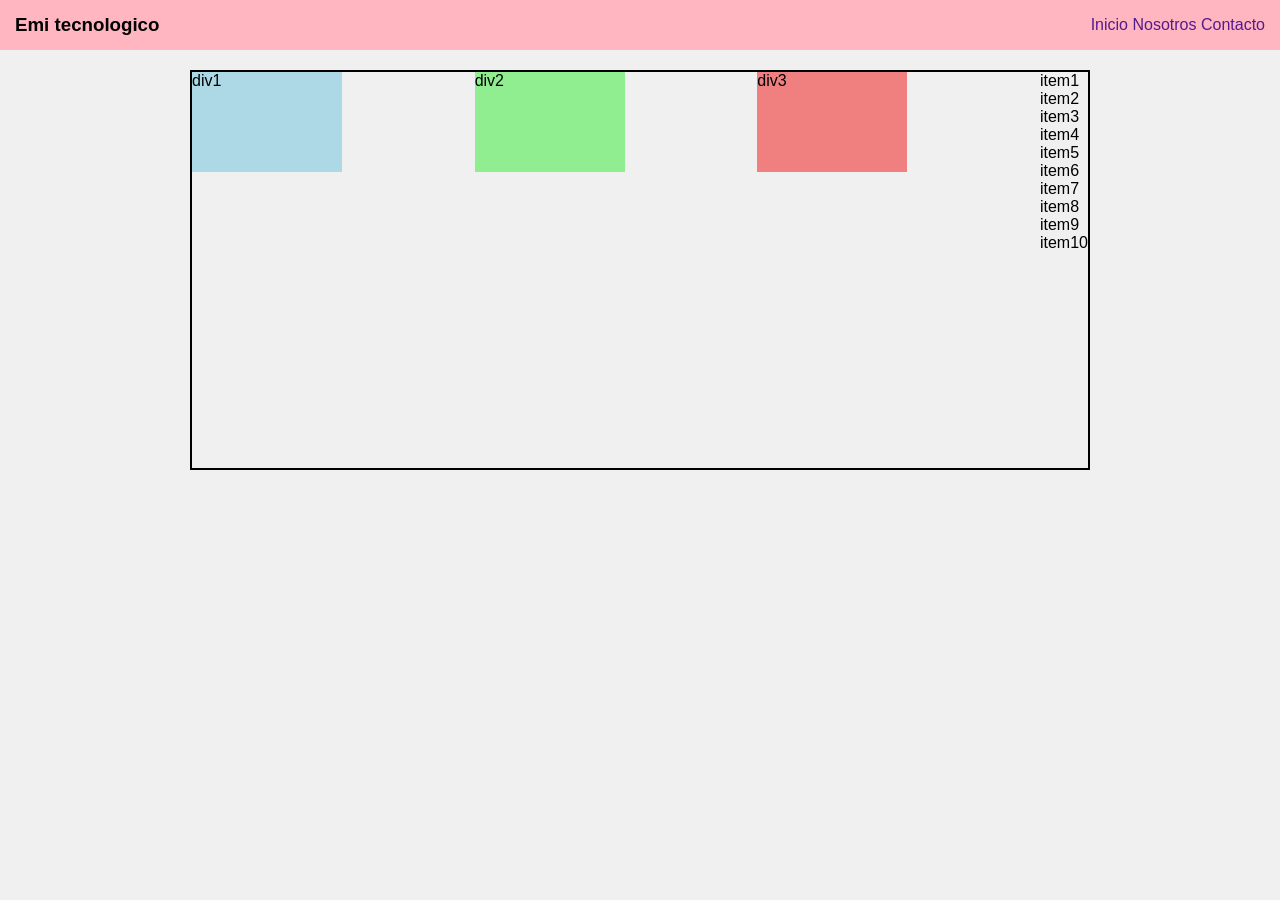
==== practico2/index.html @ 24abb14e "Nuevo repositorio para los practicos" ====
<!DOCTYPE html>
<html lang="en">
<head>
    <meta charset="UTF-8">
    <meta name="viewport" content="width=device-width, initial-scale=1.0">
    <link rel="stylesheet" href="css/estilos.css">
    <title>Document</title>
</head>
<body>
    <div class="head">
        <div class="logo">
            <h3>Emi tecnologico</h3>
        </div>
        <div class="nav">
            <a href="">Inicio</a>
            <a href="">Nosotros</a>
            <a href="">Contacto</a>
        </div>
    </div>
    <div class="container">
        <div class="box box1">div1</div>
        <div class="box box2">div2</div>
        <div class="box box3">div3</div>
        <div>
            <div class="caja">item1</div>
            <div class="caja">item2</div>
            <div class="caja">item3</div>
            <div class="caja">item4</div>
            <div class="caja">item5</div>
            <div class="caja">item6</div>
            <div class="caja">item7</div>
            <div class="caja">item8</div>
            <div class="caja">item9</div>
            <div class="caja">item10</div>
        </div>
    </div>

</body>
</html>
---- practico2/css/estilos.css ----
*{
    margin: 0;
    box-sizing: border-box;
}

body{
    font-family: Arial, Helvetica, sans-serif;
    background-color: #f0f0f0
    ;
}
.container{
    width: 80%;
    height:400px;
    max-width: 900px;
    margin:20px auto;
    border: 2px solid black;
    display: flex;
    align-items: start;
    justify-content: space-between;
    gap : 20px;
    

}
.box{
    width: 150px;
    height: 100px;
    
}

.box1{
    background-color: lightblue;
}
.box2{
    background-color: lightgreen;
}
.box3{
    background-color: lightcoral;
}

.head {
    width: 100%;
    height: 50px;
    background-color: lightpink;
    display: flex;
    justify-content: space-between;
    text-align: center;
    align-items: center;
    padding: 15px;
}
.nav a{
    text-decoration: none;
    gap: 10px;
}
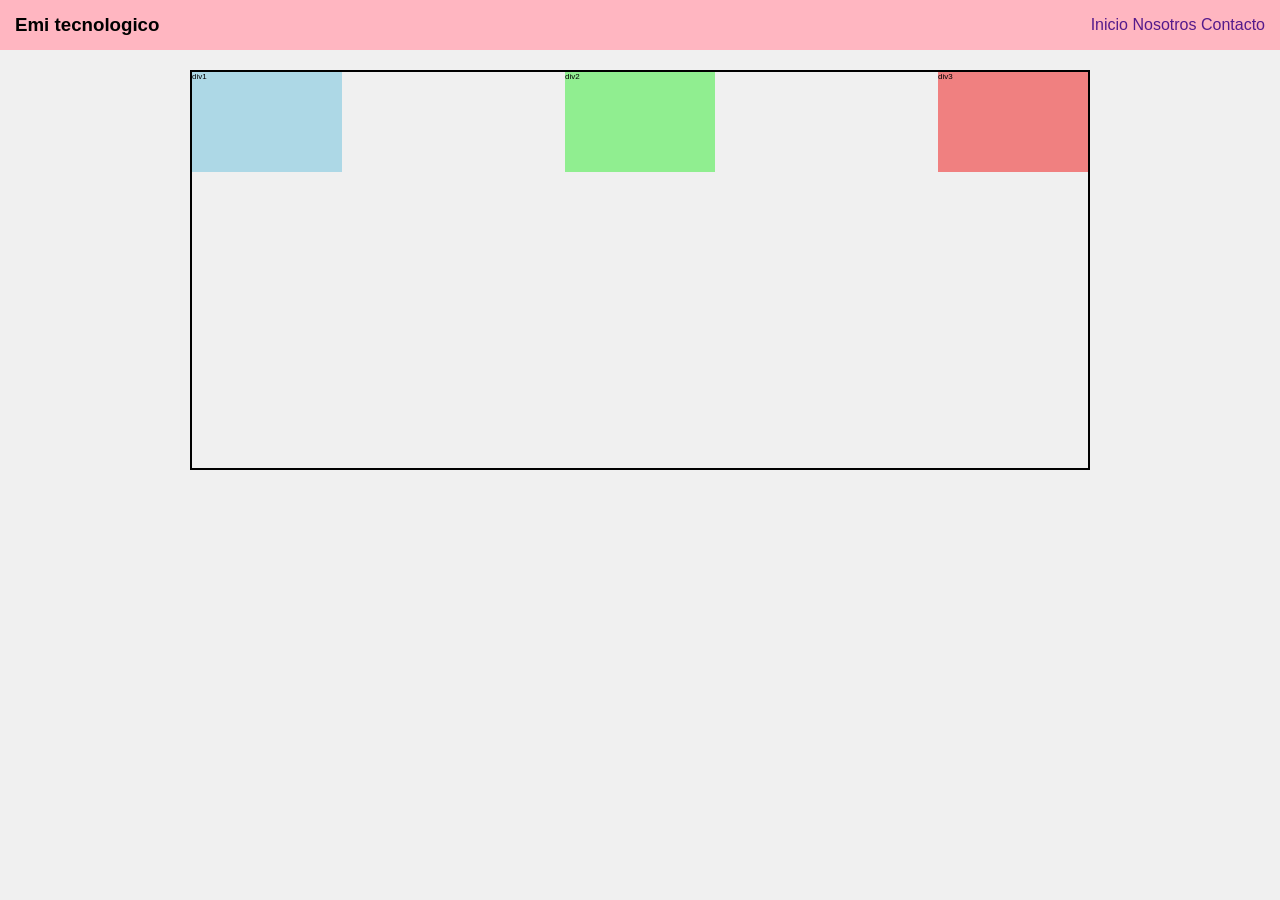
==== commit 6ce9a1bc: "actualizacion de practicos 3 4 y 5," ====
--- a/practico2/index.html
+++ b/practico2/index.html
@@ -21,18 +21,7 @@
         <div class="box box1">div1</div>
         <div class="box box2">div2</div>
         <div class="box box3">div3</div>
-        <div>
-            <div class="caja">item1</div>
-            <div class="caja">item2</div>
-            <div class="caja">item3</div>
-            <div class="caja">item4</div>
-            <div class="caja">item5</div>
-            <div class="caja">item6</div>
-            <div class="caja">item7</div>
-            <div class="caja">item8</div>
-            <div class="caja">item9</div>
-            <div class="caja">item10</div>
-        </div>
+     
     </div>
 
 </body>
--- a/practico2/css/estilos.css
+++ b/practico2/css/estilos.css
@@ -18,12 +18,14 @@
     align-items: start;
     justify-content: space-between;
     gap : 20px;
+
     
 
 }
 .box{
     width: 150px;
     height: 100px;
+    font-size: 0.5rem;
     
 }
 
